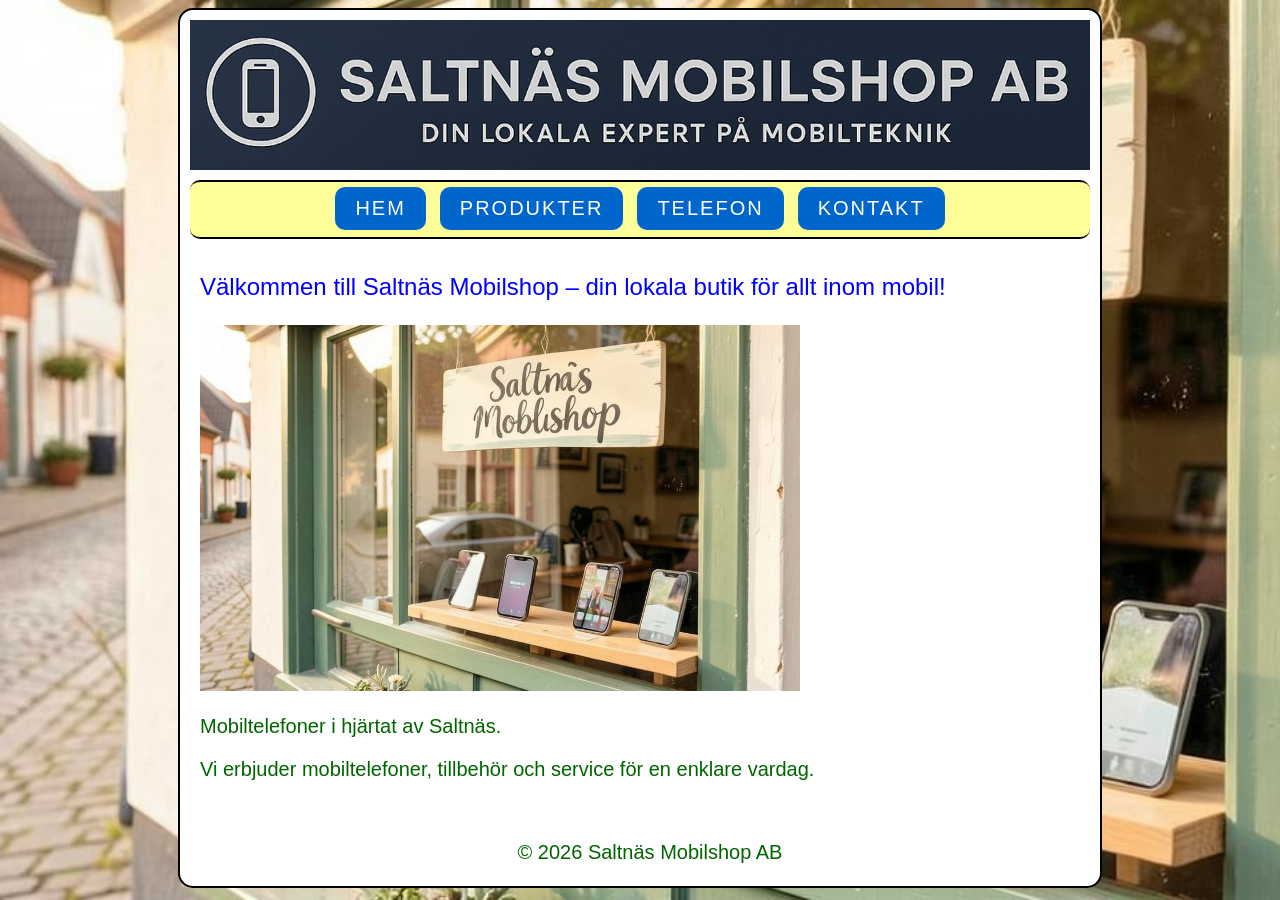
==== index.html @ f561131f "Add files via upload" ====
<!DOCTYPE html>
<html>
<head>
<title> Saltnäs Mobilshop </title>

<link rel="stylesheet" href="style.css">

<style>
 
p {
  color:darkgreen;
  font-size:20px;
  font-family: Verdana, sans-serif;
}

a {
  color:blue;
  font-size:20px;
  font-family: Verdana, sans-serif;
  letter-spacing: 2px;
  margin: 30px;

}

a:hover {
  color:red;
  font-size:20px;
  font-family: Verdana, sans-serif;
  background-color: blue;
  margin: 30px;

}

</style>


</head>

<body bgcolor="#FFFF99">

<div id="container">
 <div id="head">
 </div>

<div id="nav">
 <a href="index.html">HEM</a>
 <a href="products.html">PRODUKTER</a>
 <a href="phone.html">TELEFON</a>
 <a href="contact.html" target="_blank">KONTAKT</a>
</div>
<div id="content">
<p style="color:blue; font-size: 24px; font-family: Arial;">Välkommen till Saltnäs Mobilshop – din lokala butik för allt inom mobil!</p>
<img src="image1.jpg" alt="Skyltfönster"style="width:600px;height:auto;">
<p>Mobiltelefoner i hjärtat av Saltnäs.</p>
<p>Vi erbjuder mobiltelefoner, tillbehör och service för en enklare vardag.</p>
</div>
<div id="footh"> <p>&copy; 2026 Saltnäs Mobilshop AB</p> </div>
</div>
</body>
</html>
---- style.css ----
body {
 background-image: url("image1.jpg");
 background-size: cover;
 background-attachment: fixed;
}


h1 {
 text-align: center;
}


#container {
 height: auto;
 width: 100%; 
 max-width: 900px;
 margin: 0 auto;
 background-color: #FFF;
 border: 2px solid #000;
 border-radius: 15px;
 padding: 10px;

}

#head {
height: 150px;
 width: 100%;
 background-color: #FFF;
 background-image: url("banner.jpg");
 background-position: center;
 background-size: cover;

}

#nav {
 height: 55px;
 width: 100%;
 margin: 0 auto;
 margin-top: 10px;
 text-align: center;
 background-color: #FF9;
 padding-top: 0px;
 border-top:2px solid #000;
 border-bottom:2px solid #000;
 border-radius: 10px;
 
}

#nav a {
 display: inline-block;
 padding: 10px 20px;
 margin: 5px;
 background-color: #0066cc;
 color: white;
 text-decoration: none;
 border-radius: 10px;
}

#nav a:hover {
 background-color: #004c99;
}


#content {
 height: auto;
 width: 100%;
 padding: 10px;

}

#footh {
 height: 45px;
 width: 100%;
 padding: 10px;
 text-align: center;
 clear: both;
}
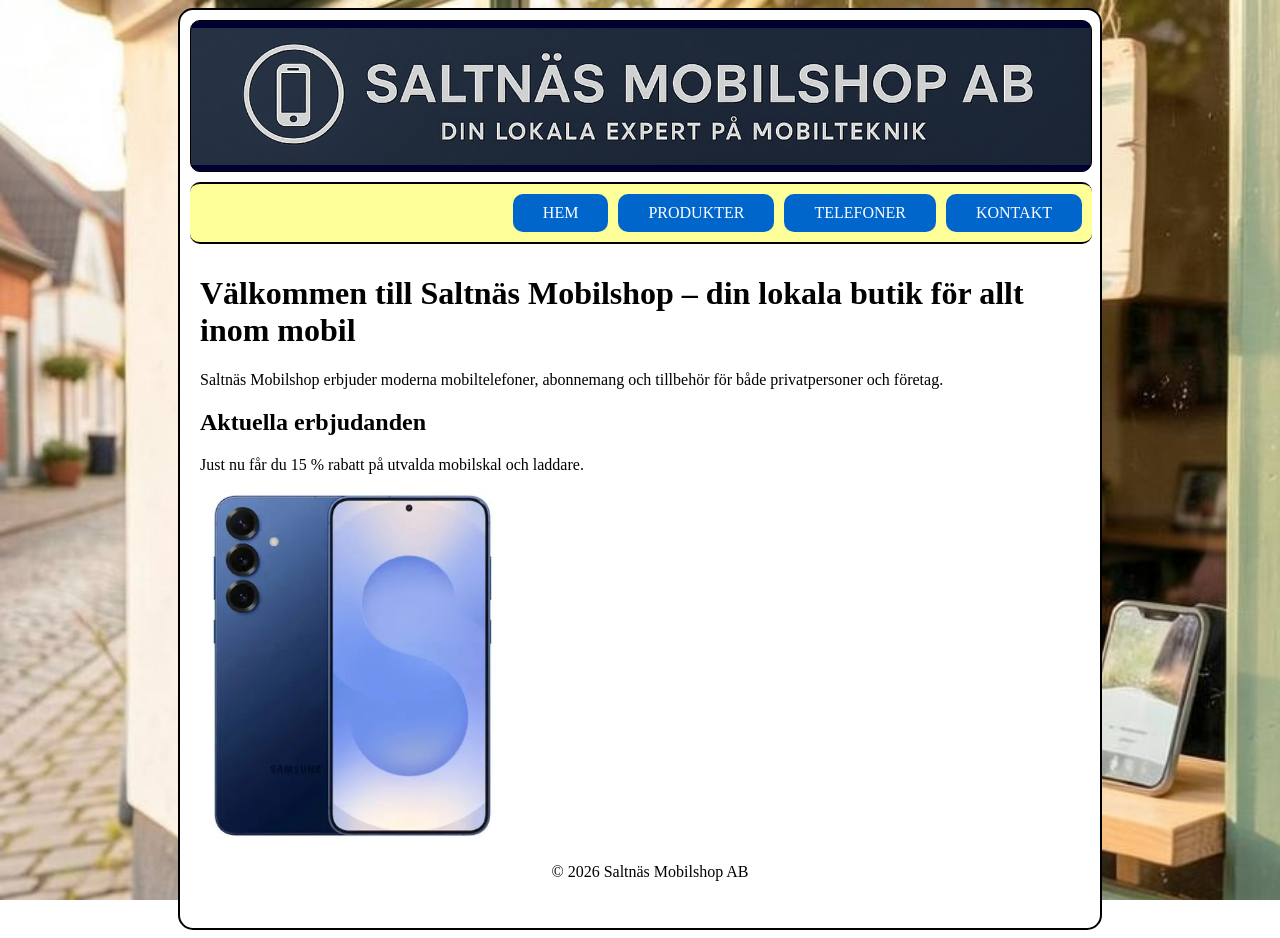
==== commit 13c9ff75: "Add files via upload" ====
--- a/index.html
+++ b/index.html
@@ -1,60 +1,51 @@
 <!DOCTYPE html>
-<html>
+<html lang="sv">
 <head>
-<title> Saltnäs Mobilshop </title>
+    <meta charset="UTF-8">
+    <meta name="viewport" content="width=device-width, initial-scale=1.0">
+    <title>Saltnäs Mobilshop</title>
 
-<link rel="stylesheet" href="style.css">
+    <!-- Länk till extern CSS-fil -->
+    <link rel="stylesheet" href="style.css">
+</head>
+<body>
 
-<style>
- 
-p {
-  color:darkgreen;
-  font-size:20px;
-  font-family: Verdana, sans-serif;
-}
+    <div id="container">
 
-a {
-  color:blue;
-  font-size:20px;
-  font-family: Verdana, sans-serif;
-  letter-spacing: 2px;
-  margin: 30px;
+        <div id="head"></div>
 
-}
+        <div id="nav">
+            <a href="index.html">HEM</a>
+            <a href="produkter.html">PRODUKTER</a>
+            <a href="telefoner.html">TELEFONER</a>
+            <a href="kontakt.html">KONTAKT</a>
+        </div>
 
-a:hover {
-  color:red;
-  font-size:20px;
-  font-family: Verdana, sans-serif;
-  background-color: blue;
-  margin: 30px;
+        <div id="content">
 
-}
+            <h1>Välkommen till Saltnäs Mobilshop – din lokala butik för allt inom mobil </h1>
 
-</style>
+            <p>
+                Saltnäs Mobilshop erbjuder moderna mobiltelefoner,
+                abonnemang och tillbehör för både privatpersoner
+                och företag.
+            </p>
 
+            <h2>Aktuella erbjudanden</h2>
+            <p>
+                Just nu får du 15 % rabatt på utvalda mobilskal
+                och laddare.
+            </p>
 
-</head>
+            <img src="telefon.jpg" alt="Mobiltelefon" width="300">
 
-<body bgcolor="#FFFF99">
+        </div>
 
-<div id="container">
- <div id="head">
- </div>
+        <div id="footh">
+            &copy; 2026 Saltnäs Mobilshop AB
+        </div>
 
-<div id="nav">
- <a href="index.html">HEM</a>
- <a href="products.html">PRODUKTER</a>
- <a href="phone.html">TELEFON</a>
- <a href="contact.html" target="_blank">KONTAKT</a>
-</div>
-<div id="content">
-<p style="color:blue; font-size: 24px; font-family: Arial;">Välkommen till Saltnäs Mobilshop – din lokala butik för allt inom mobil!</p>
-<img src="image1.jpg" alt="Skyltfönster"style="width:600px;height:auto;">
-<p>Mobiltelefoner i hjärtat av Saltnäs.</p>
-<p>Vi erbjuder mobiltelefoner, tillbehör och service för en enklare vardag.</p>
-</div>
-<div id="footh"> <p>&copy; 2026 Saltnäs Mobilshop AB</p> </div>
-</div>
+    </div>
+
 </body>
-</html>+</html>
--- a/style.css
+++ b/style.css
@@ -2,13 +2,8 @@
  background-image: url("image1.jpg");
  background-size: cover;
  background-attachment: fixed;
+ 
 }
-
-
-h1 {
- text-align: center;
-}
-
 
 #container {
  height: auto;
@@ -23,37 +18,41 @@
 }
 
 #head {
-height: 150px;
+ height: 150px;
  width: 100%;
  background-color: #FFF;
  background-image: url("banner.jpg");
  background-position: center;
- background-size: cover;
+ background-size: contain;
+ background-repeat: no-repeat;
+ background-color: #003;
+ border: 1px solid #000;
+ border-radius: 10px;
 
 }
 
 #nav {
- height: 55px;
- width: 100%;
- margin: 0 auto;
- margin-top: 10px;
- text-align: center;
- background-color: #FF9;
- padding-top: 0px;
- border-top:2px solid #000;
- border-bottom:2px solid #000;
- border-radius: 10px;
- 
+    width: 98%;
+    margin-top: 10px;
+    background-color: #FF9;
+    border-top: 2px solid #000;
+    border-bottom: 2px solid #000;
+    border-radius: 10px;
+
+    display: flex;
+    justify-content: right;
+    flex-wrap: wrap;
+    gap: 10px;
+    padding: 10px;
 }
 
 #nav a {
- display: inline-block;
- padding: 10px 20px;
- margin: 5px;
- background-color: #0066cc;
- color: white;
- text-decoration: none;
- border-radius: 10px;
+    display: block;
+    padding: 10px 30px;
+    background-color: #0066cc;
+    color: white;
+    text-decoration: none;
+    border-radius: 10px;
 }
 
 #nav a:hover {
@@ -76,5 +75,3 @@
  clear: both;
 }
 
-
-
